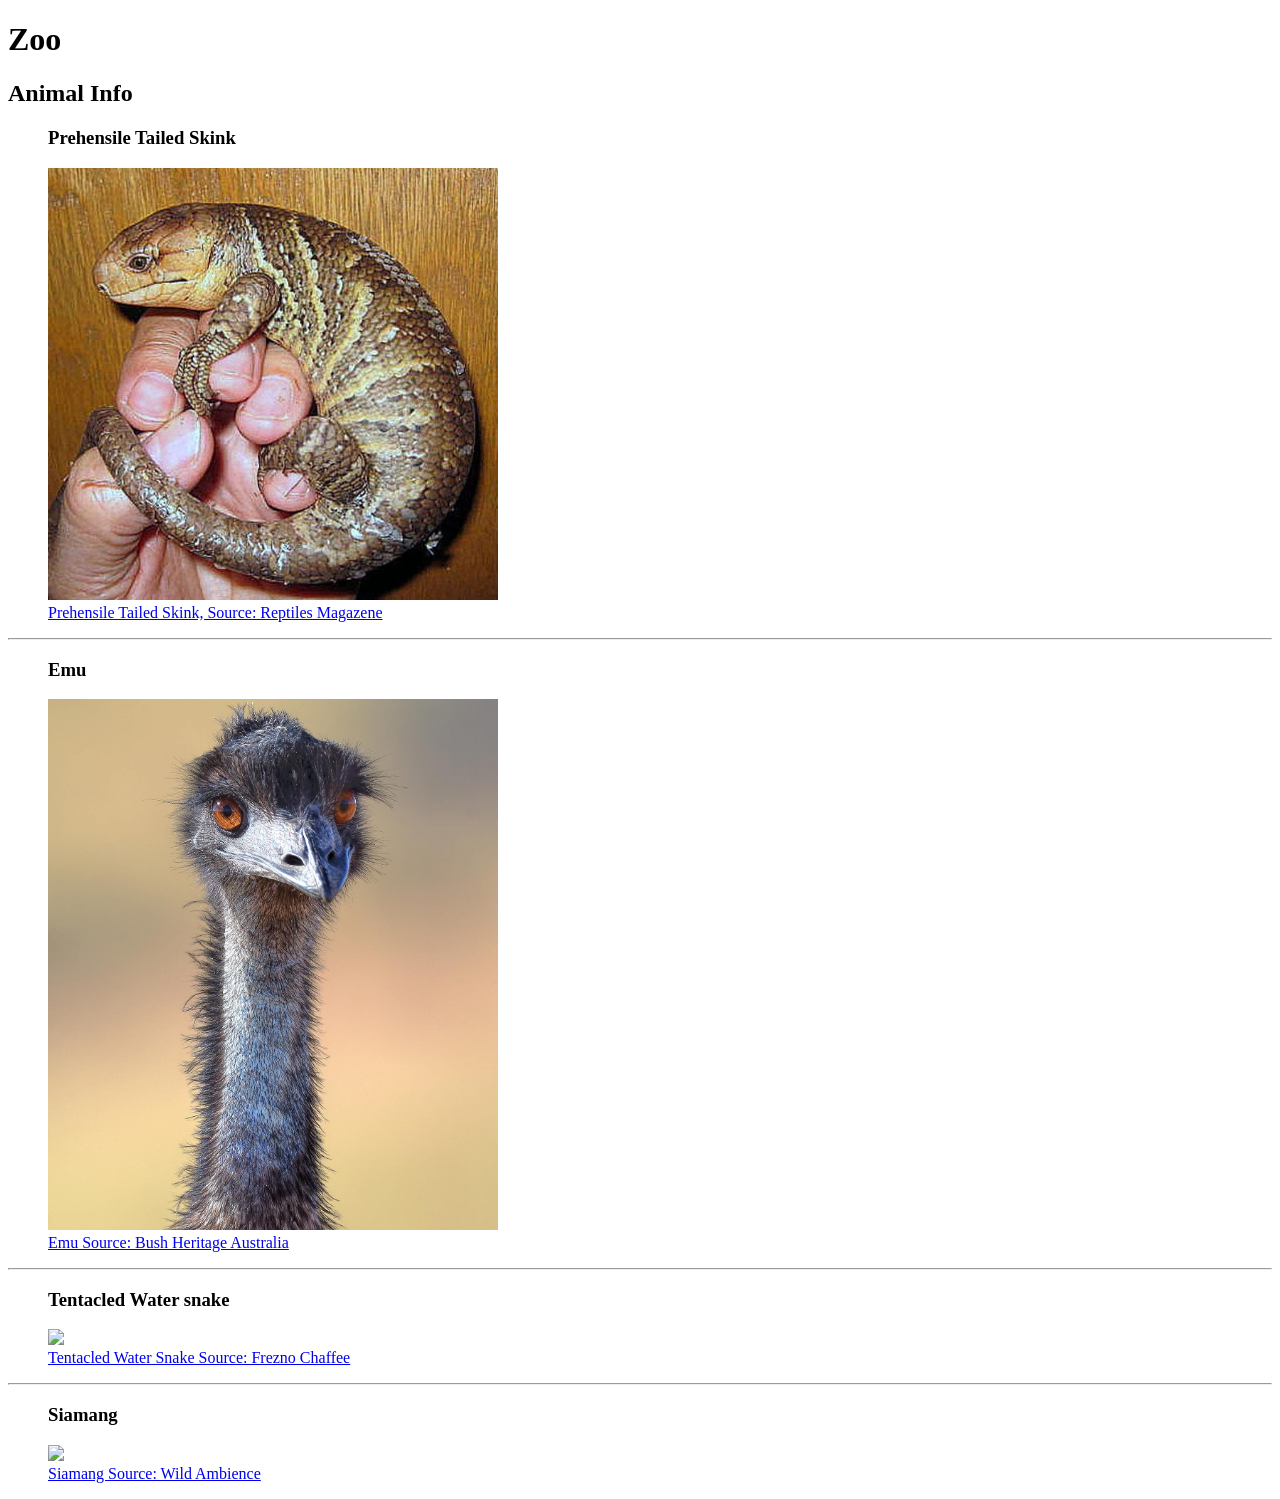
==== index.html @ 4fbe13e4 "Push" ====
<!DOCTYPE html>
<html lang="en">
<head>
    <meta charset="UTF-8">
    <meta name="viewport" content="width=device-width, initial-scale=1.0">
    <h1>Zoo</h1>
</head>
<body>
    <header>
        <h2>Animal Info</h2>
    </header>
    <main>
        <section id="Skink">
            <figure>
                <h3>Prehensile Tailed Skink</h3>
                <a href="Skink.html">
                    <img src="Image/prehensile-tail-skink.jpg" width="450">
                </a>
                <figcaption><a href="https://reptilesmagazine.com/breeding-prehensile-tailed-skinks">Prehensile Tailed Skink, Source: Reptiles Magazene</a></figcaption>
            </figure>
        </section>
        <hr>
        <section id="Emu">
            <figure>
                <h3>Emu</h3>
                <a href="Emu.html">
                    <img src="Image/Emu.jpg" width="450">
                </a>
                <figcaption><a href="https://www.bushheritage.org.au">Emu Source: Bush Heritage Australia</a></figcaption>
            </figure>
        </section>
        <hr>
        <section id="Water-Snake">
            <figure>
                <h3>Tentacled Water snake</h3>
                <a href="Water-Snake.html">
                    <img src="image/Tentacled_Water_Snake.jpg" width="450">
                </a>
                <figcaption><a href="https://fcz.org/">Tentacled Water Snake Source: Frezno Chaffee</a></figcaption>
            </figure>
        </section>
        <hr>
        <section id="Siamang">
            <figure>
            <h3>Siamang</h3>
            <a href="Siamang.html">
                <img src="image/Siamang.jpg" width="450">
            </a>
            <figcaption><a href="https://wildambience.com/">Siamang Source: Wild Ambience</a></figcaption>
            </figure>
        </section>
    </main>
</body>
</html>
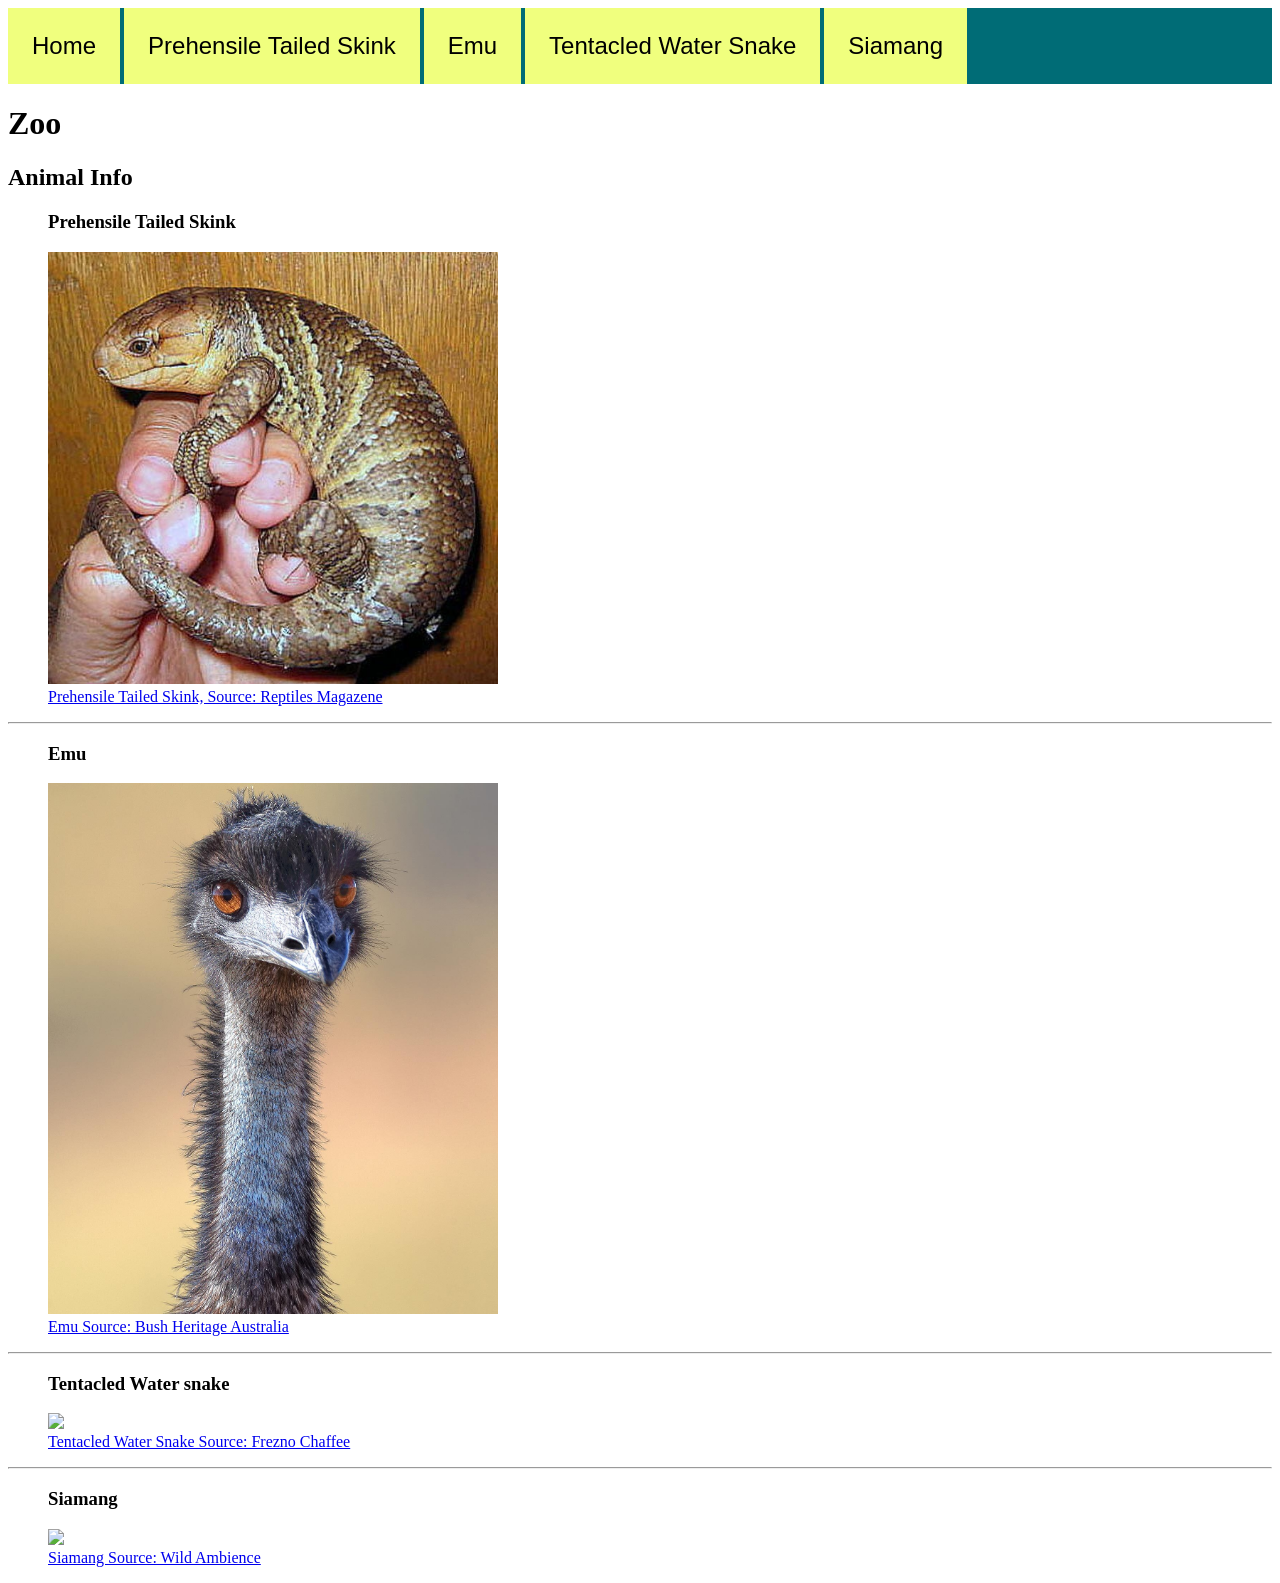
==== commit 123406b8: "Nav" ====
--- a/index.html
+++ b/index.html
@@ -3,10 +3,20 @@
 <head>
     <meta charset="UTF-8">
     <meta name="viewport" content="width=device-width, initial-scale=1.0">
-    <h1>Zoo</h1>
+    <link rel="stylesheet" href="Css/index.css">
 </head>
 <body>
     <header>
+        
+        <nav id="main-nav">
+            <a href="index.html">Home</a>
+            <a href="Skink.html">Prehensile Tailed Skink</a>
+            <a href="Emu.html">Emu</a>
+            <a href="Tentacled-Water-Snake.html">Tentacled Water Snake</a>
+            <a href="Siamang.html">Siamang</a>
+            
+        </nav>
+        <h1>Zoo</h1>
         <h2>Animal Info</h2>
     </header>
     <main>
--- a/Css/index.css
+++ b/Css/index.css
@@ -0,0 +1,19 @@
+nav#main-nav {
+    background-color: #006c76;
+}
+
+#main-nav a{
+    Background-color: #f0ff7e;
+    padding: 1em;
+    display: inline-block;
+    color: #000000;
+    font-size: 1.5rem;   
+    font-family: sans-serif;
+    text-decoration: none;
+    transition: all ease 300ms;
+}
+
+#main-nav a:hover{
+    background-color: #74E8F2;
+    color: #ffffff;
+}
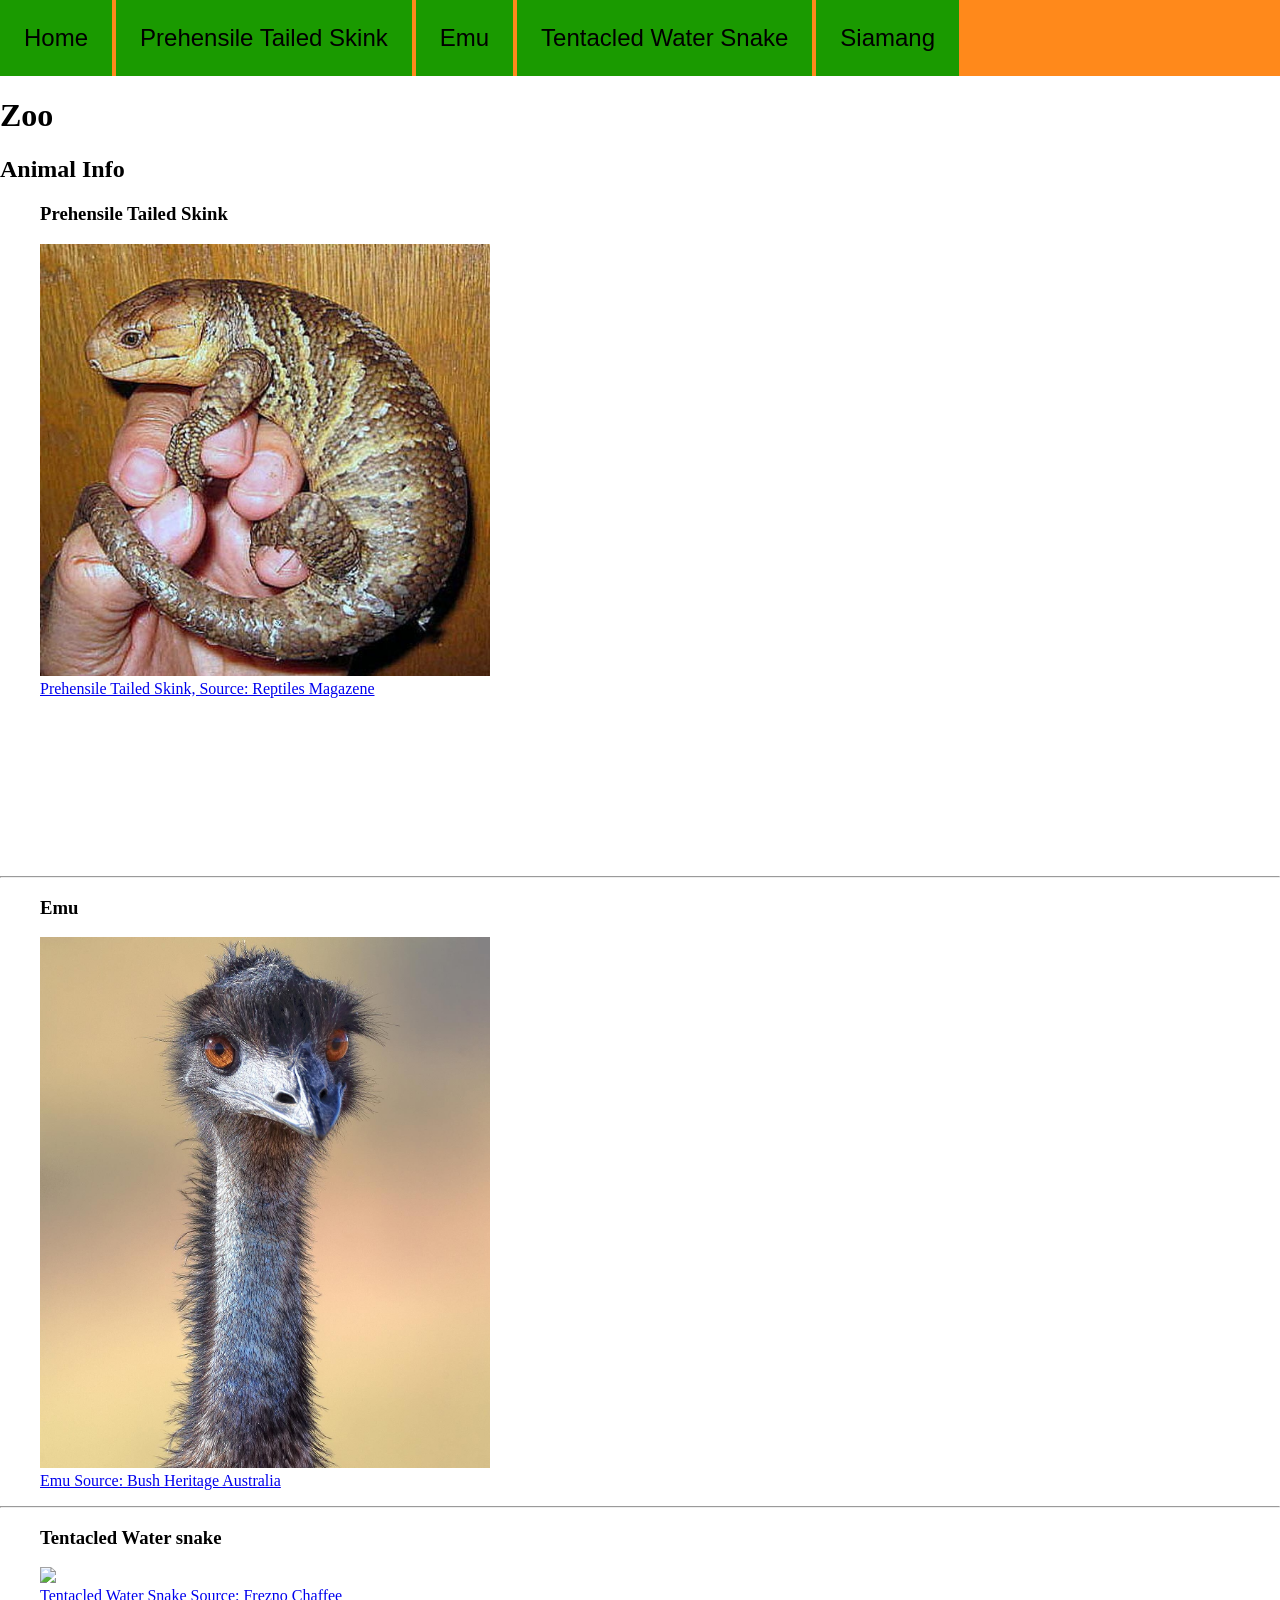
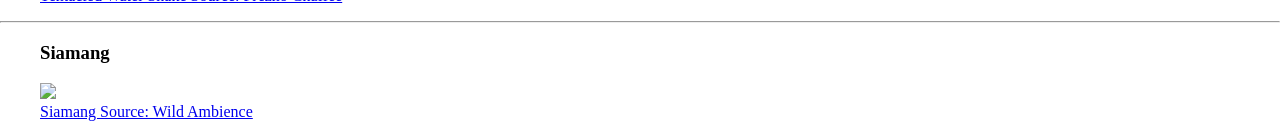
==== commit aa46f151: "nav" ====
--- a/index.html
+++ b/index.html
@@ -3,7 +3,7 @@
 <head>
     <meta charset="UTF-8">
     <meta name="viewport" content="width=device-width, initial-scale=1.0">
-    <link rel="stylesheet" href="Css/index.css">
+    <link rel="stylesheet" href="Css/app.css">
 </head>
 <body>
     <header>
@@ -28,6 +28,9 @@
                 </a>
                 <figcaption><a href="https://reptilesmagazine.com/breeding-prehensile-tailed-skinks">Prehensile Tailed Skink, Source: Reptiles Magazene</a></figcaption>
             </figure>
+            <svg>
+
+            </svg>
         </section>
         <hr>
         <section id="Emu">
--- a/Css/app.css
+++ b/Css/app.css
@@ -0,0 +1,27 @@
+body{
+    background-color: #ffffff;
+    margin:0;
+}
+nav#main-nav {
+    background-color: #ff891b;
+}
+
+#main-nav a{
+    Background-color: #1a9a00;
+    padding: 1em;
+    display: inline-block;
+    color: #000000;
+    font-size: 1.5rem;   
+    font-family: sans-serif;
+    text-decoration: none;
+    transition: all ease 300ms;
+}
+
+#main-nav a:hover{
+    background-color: #20c300;
+    color: #ffffff;
+}
+
+img:hover {
+    box-shadow: 6px 6px orange;
+}
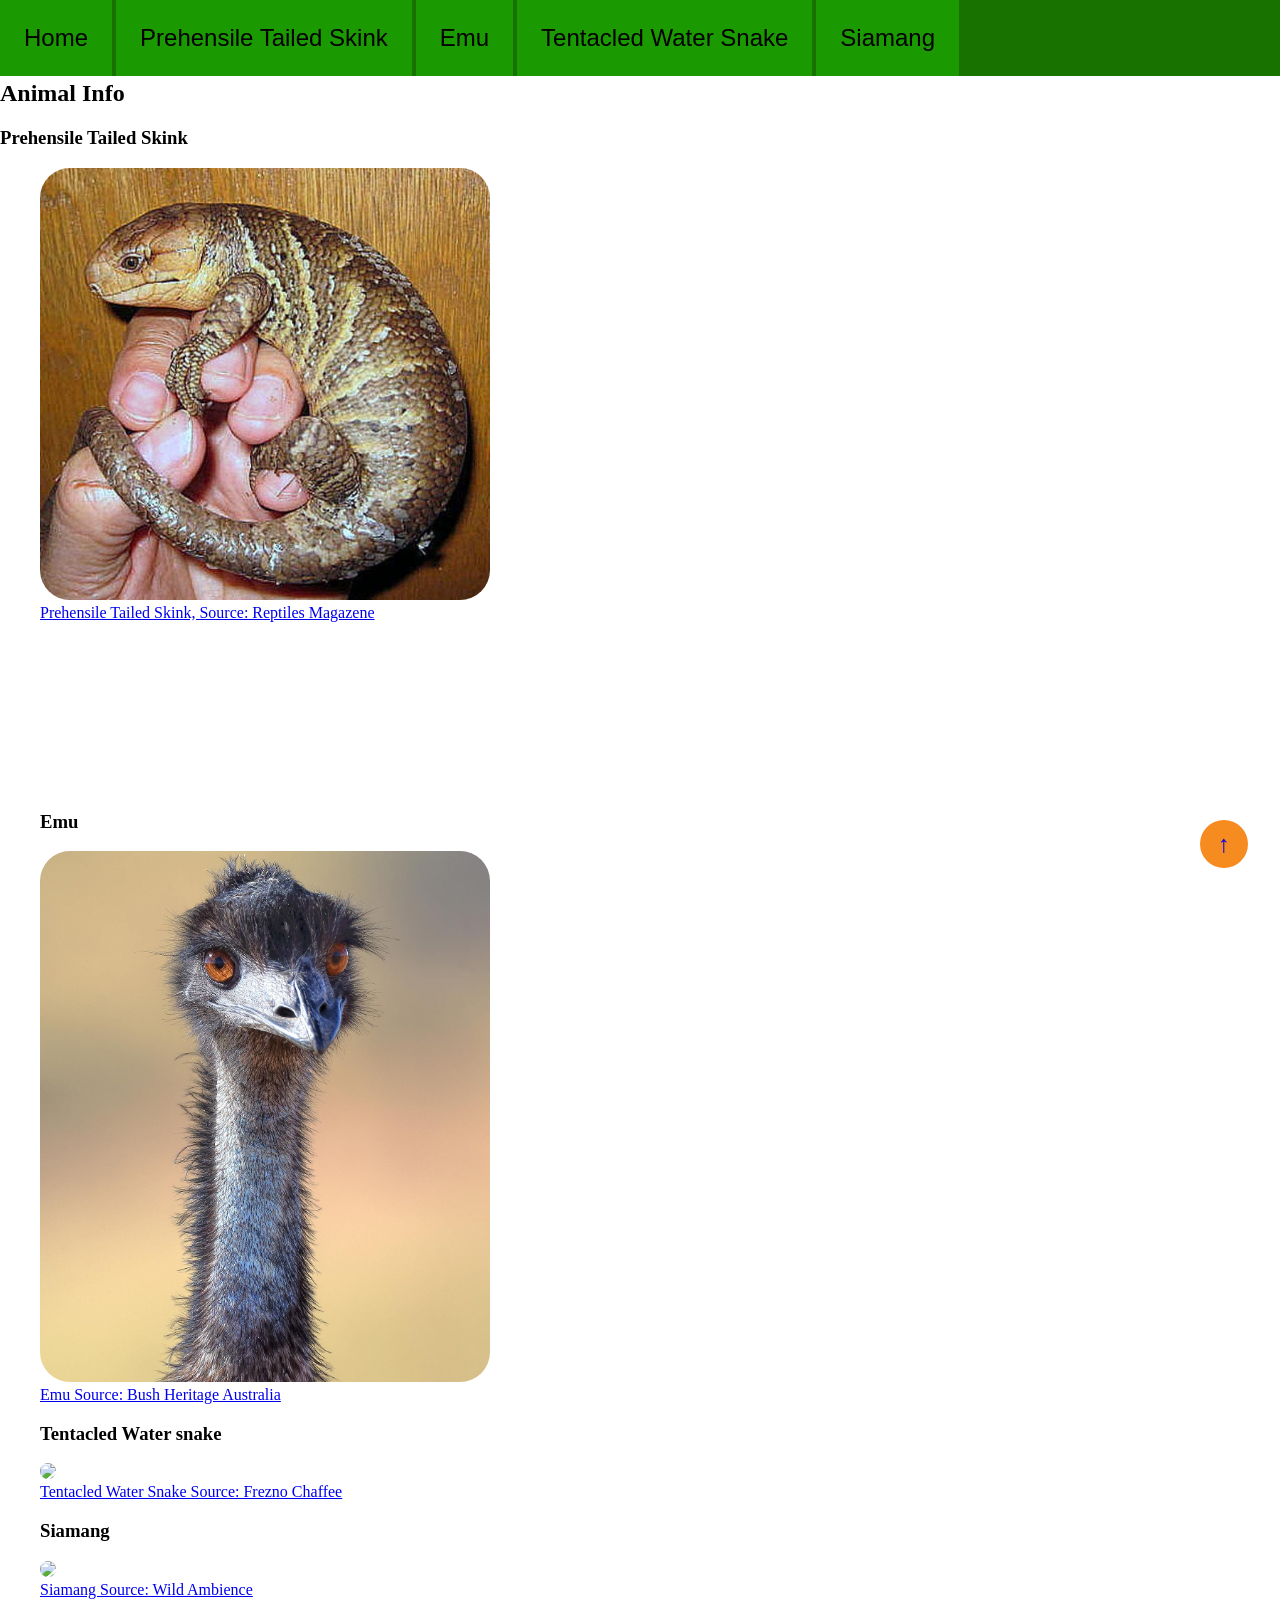
==== commit 8109b772: "did my nav bar and made a back to top button" ====
--- a/index.html
+++ b/index.html
@@ -6,6 +6,7 @@
     <link rel="stylesheet" href="Css/app.css">
 </head>
 <body>
+    <div id="top"></div>
     <header>
         
         <nav id="main-nav">
@@ -14,54 +15,63 @@
             <a href="Emu.html">Emu</a>
             <a href="Tentacled-Water-Snake.html">Tentacled Water Snake</a>
             <a href="Siamang.html">Siamang</a>
-            
         </nav>
         <h1>Zoo</h1>
         <h2>Animal Info</h2>
     </header>
     <main>
         <section id="Skink">
-            <figure>
-                <h3>Prehensile Tailed Skink</h3>
-                <a href="Skink.html">
-                    <img src="Image/prehensile-tail-skink.jpg" width="450">
+            <h3>Prehensile Tailed Skink</h3>
+            <a href="Skink.html">
+            <figure id="Image-Container">
+                    <img id="Homepage-Image" src="Image/prehensile-tail-skink.jpg" width="450">
                 </a>
                 <figcaption><a href="https://reptilesmagazine.com/breeding-prehensile-tailed-skinks">Prehensile Tailed Skink, Source: Reptiles Magazene</a></figcaption>
             </figure>
             <svg>
-
             </svg>
         </section>
-        <hr>
         <section id="Emu">
-            <figure>
+            <figure id="Image-Container">
                 <h3>Emu</h3>
                 <a href="Emu.html">
-                    <img src="Image/Emu.jpg" width="450">
+                    <img id="Homepage-Image" src="Image/Emu.jpg" width="450">
                 </a>
                 <figcaption><a href="https://www.bushheritage.org.au">Emu Source: Bush Heritage Australia</a></figcaption>
             </figure>
         </section>
-        <hr>
         <section id="Water-Snake">
-            <figure>
+            <figure id="Image-Container">
                 <h3>Tentacled Water snake</h3>
                 <a href="Water-Snake.html">
-                    <img src="image/Tentacled_Water_Snake.jpg" width="450">
+                    <img id="Homepage-Image" src="image/Tentacled_Water_Snake.jpg" width="450">
                 </a>
                 <figcaption><a href="https://fcz.org/">Tentacled Water Snake Source: Frezno Chaffee</a></figcaption>
             </figure>
         </section>
-        <hr>
         <section id="Siamang">
-            <figure>
+            <figure id="Image-Container">
             <h3>Siamang</h3>
             <a href="Siamang.html">
-                <img src="image/Siamang.jpg" width="450">
+                <img id="Homepage-Image" src="image/Siamang.jpg" width="450">
             </a>
             <figcaption><a href="https://wildambience.com/">Siamang Source: Wild Ambience</a></figcaption>
             </figure>
         </section>
     </main>
+    <a href="#top" class="back-to-top">↑</a>
+    <!-- <nav>
+        <ul class="Pagination">
+            <li>
+                <a href="">
+                    <span aria-hidden="true">&laquo;</span>
+                    <span class="UsusallyHidden"></span>
+                </a>
+            </li>
+            <li>
+                <a href=""
+            </li>
+        </ul>
+    </nav> -->
 </body>
 </html>
--- a/Css/app.css
+++ b/Css/app.css
@@ -3,7 +3,11 @@
     margin:0;
 }
 nav#main-nav {
-    background-color: #ff891b;
+    position: fixed;
+    background-color: #177200;
+    z-index: 100;
+    width: 100%;
+    top: 0rem;
 }
 
 #main-nav a{
@@ -20,8 +24,39 @@
 #main-nav a:hover{
     background-color: #20c300;
     color: #ffffff;
+    font-size: 1.6rem;
+    transition: all ease 300ms;
 }
 
-img:hover {
-    box-shadow: 6px 6px orange;
+img{
+    border-radius: 30px;
+}
+
+#Image-Container>img:hover{
+    box-shadow: 6px 6px #F68B1F;
+    transition: all ease 300ms;
+}
+
+img#Homepage-Image:hover {
+    filter: blur(2px);
+    transition: all ease 300ms;
+}
+
+.back-to-top{
+    position: fixed;
+    bottom: 2rem;
+    right: 2rem;
+    height: 3rem;
+    width: 3rem;
+    border-radius: 50%;
+    z-index: 100;
+    transition: background ease 300ms;
+    background: #F68B1F;
+    text-align: center;
+    line-height: 3rem;  
+    font-size: 1.5rem;
+    text-decoration: none;
+}
+html {
+    scroll-behavior: smooth;
 }
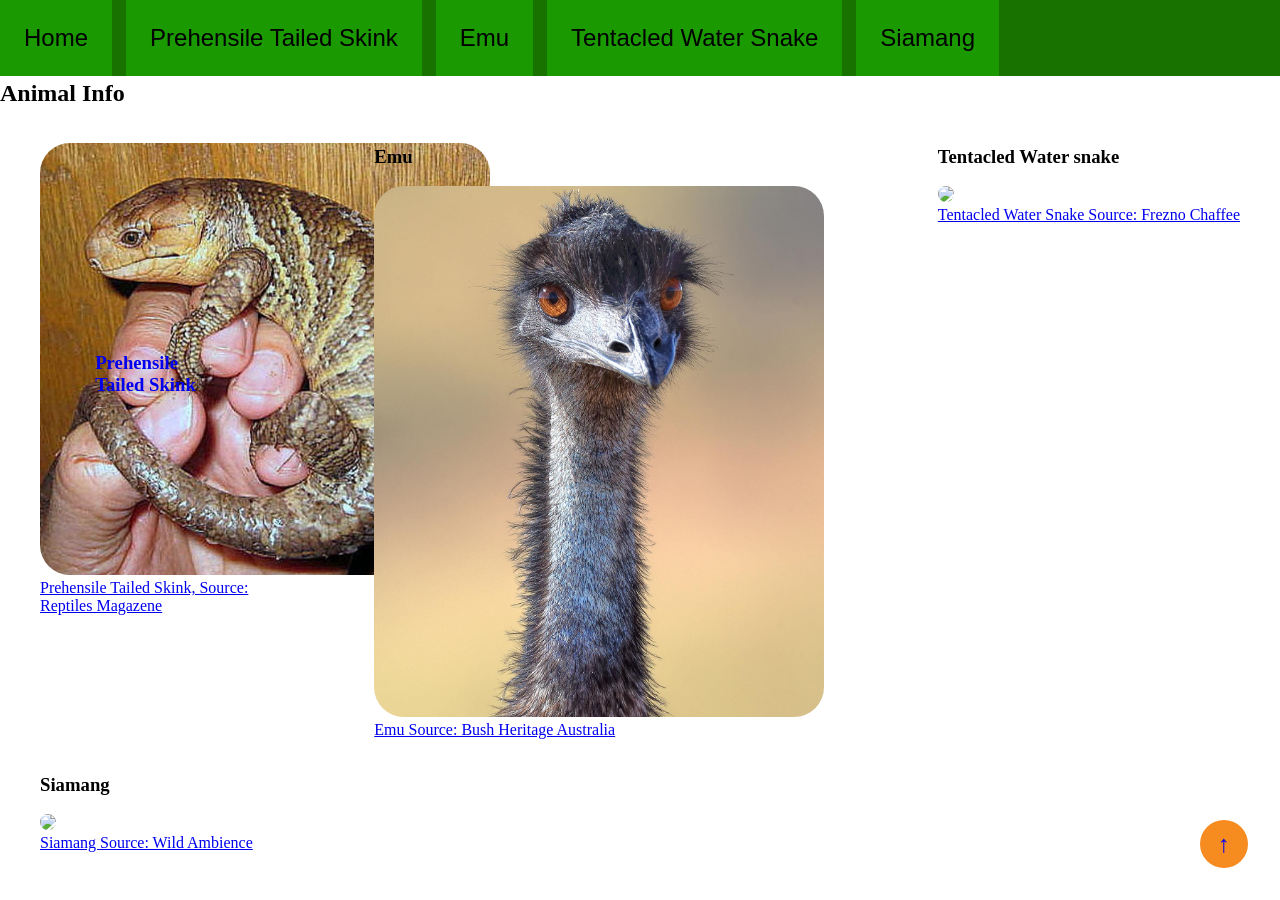
==== commit d6b58205: "Worked on images and text" ====
--- a/index.html
+++ b/index.html
@@ -19,41 +19,40 @@
         <h1>Zoo</h1>
         <h2>Animal Info</h2>
     </header>
-    <main>
-        <section id="Skink">
-            <h3>Prehensile Tailed Skink</h3>
+    <main class="flex">
+        <section id="Skink" class="Content-Box">
+            
             <a href="Skink.html">
-            <figure id="Image-Container">
-                    <img id="Homepage-Image" src="Image/prehensile-tail-skink.jpg" width="450">
-                </a>
-                <figcaption><a href="https://reptilesmagazine.com/breeding-prehensile-tailed-skinks">Prehensile Tailed Skink, Source: Reptiles Magazene</a></figcaption>
-            </figure>
-            <svg>
-            </svg>
+                <figure class="Image-Container">
+                    <img class="Homepage-Image" src="Image/prehensile-tail-skink.jpg" width="450">
+                    <h3 class="centered">Prehensile Tailed Skink</h3>
+                    <figcaption><a href="https://reptilesmagazine.com/breeding-prehensile-tailed-skinks">Prehensile Tailed Skink, Source: Reptiles Magazene</a></figcaption>
+                </figure>
+            </a>
         </section>
         <section id="Emu">
-            <figure id="Image-Container">
+            <figure class="Image-Container">
                 <h3>Emu</h3>
                 <a href="Emu.html">
-                    <img id="Homepage-Image" src="Image/Emu.jpg" width="450">
+                    <img class="Homepage-Image" src="Image/Emu.jpg" width="450">
                 </a>
                 <figcaption><a href="https://www.bushheritage.org.au">Emu Source: Bush Heritage Australia</a></figcaption>
             </figure>
         </section>
         <section id="Water-Snake">
-            <figure id="Image-Container">
+            <figure class="Image-Container">
                 <h3>Tentacled Water snake</h3>
                 <a href="Water-Snake.html">
-                    <img id="Homepage-Image" src="image/Tentacled_Water_Snake.jpg" width="450">
+                    <img class="Homepage-Image" src="image/Tentacled_Water_Snake.jpg" width="450">
+                    <figcaption><a href="https://fcz.org/">Tentacled Water Snake Source: Frezno Chaffee</a></figcaption>
                 </a>
-                <figcaption><a href="https://fcz.org/">Tentacled Water Snake Source: Frezno Chaffee</a></figcaption>
             </figure>
         </section>
         <section id="Siamang">
-            <figure id="Image-Container">
+            <figure class="Image-Container">
             <h3>Siamang</h3>
             <a href="Siamang.html">
-                <img id="Homepage-Image" src="image/Siamang.jpg" width="450">
+                <img class="Homepage-Image" src="image/Siamang.jpg" width="450">
             </a>
             <figcaption><a href="https://wildambience.com/">Siamang Source: Wild Ambience</a></figcaption>
             </figure>
--- a/Css/app.css
+++ b/Css/app.css
@@ -19,6 +19,8 @@
     font-family: sans-serif;
     text-decoration: none;
     transition: all ease 300ms;
+    margin-right: 10px;
+    font-family: 'Trebuchet MS', 'Lucida Sans Unicode', 'Lucida Grande', 'Lucida Sans', Arial, sans-serif;
 }
 
 #main-nav a:hover{
@@ -28,17 +30,44 @@
     transition: all ease 300ms;
 }
 
-img{
+main {
+    margin-top: 80px;
+}
+
+.flex{
+    display: flex;
+    flex-flow: row wrap;
+    justify-content: space-between;
+    max-width: 1360px;
+    margin: 0 auto;
+}
+.Content-Box{
+    width: 23.5%;
+}
+
+.Image-Container{
+    position: relative;
+}
+
+img.Homepage-Image{
+    text-align: center;
     border-radius: 30px;
 }
 
-#Image-Container>img:hover{
+.Image-Container>img:hover{
     box-shadow: 6px 6px #F68B1F;
     transition: all ease 300ms;
 }
+.Image-Container .centered{
+    position: absolute;
+    top: 45%;
+    left: 50%;
+    transform: translate(-50%,-50%);
+}
 
-img#Homepage-Image:hover {
+img.Homepage-Image:hover {
     filter: blur(2px);
+    
     transition: all ease 300ms;
 }
 
@@ -56,6 +85,11 @@
     line-height: 3rem;  
     font-size: 1.5rem;
     text-decoration: none;
+    transition: all ease 300ms;
+}
+
+.back-to-top:hover{
+    box-shadow: 3px 3px #000000;
 }
 html {
     scroll-behavior: smooth;
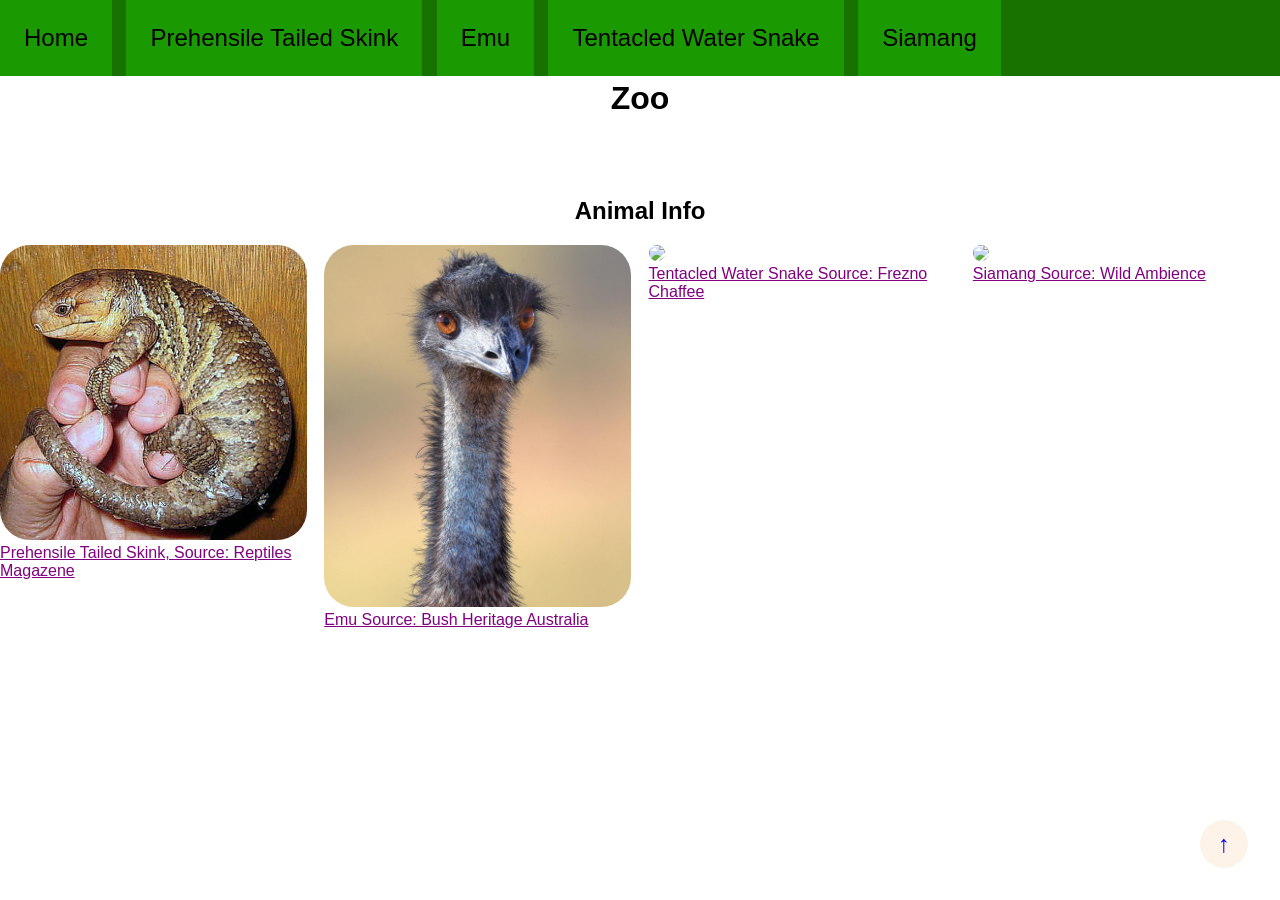
==== commit cb6ef73e: "finished the very bad css" ====
--- a/index.html
+++ b/index.html
@@ -16,46 +16,46 @@
             <a href="Tentacled-Water-Snake.html">Tentacled Water Snake</a>
             <a href="Siamang.html">Siamang</a>
         </nav>
-        <h1>Zoo</h1>
-        <h2>Animal Info</h2>
     </header>
+    <h1 class="homepageTitle">Zoo</h1>
+    <h2 class="homepageTitle">Animal Info</h2>
     <main class="flex">
         <section id="Skink" class="Content-Box">
             
             <a href="Skink.html">
                 <figure class="Image-Container">
-                    <img class="Homepage-Image" src="Image/prehensile-tail-skink.jpg" width="450">
+                    <img class="Homepage-Image" src="Image/prehensile-tail-skink.jpg" >
                     <h3 class="centered">Prehensile Tailed Skink</h3>
                     <figcaption><a href="https://reptilesmagazine.com/breeding-prehensile-tailed-skinks">Prehensile Tailed Skink, Source: Reptiles Magazene</a></figcaption>
                 </figure>
             </a>
         </section>
-        <section id="Emu">
-            <figure class="Image-Container">
-                <h3>Emu</h3>
-                <a href="Emu.html">
-                    <img class="Homepage-Image" src="Image/Emu.jpg" width="450">
-                </a>
-                <figcaption><a href="https://www.bushheritage.org.au">Emu Source: Bush Heritage Australia</a></figcaption>
+        <section id="Emu" class="Content-Box">
+            <a href="Emu.html">
+                <figure class="Image-Container">
+                    <img class="Homepage-Image" src="Image/Emu.jpg">
+                    <h3 class="centered">Emu</h3>
+                    <figcaption><a href="https://www.bushheritage.org.au">Emu Source: Bush Heritage Australia</a></figcaption>
+                </figure>
+            </a>
+        </section>
+        <section id="Water-Snake" class="Content-Box">
+            <a href="Water-Snake.html">
+                <figure class="Image-Container">
+                    <img class="Homepage-Image" src="image/Tentacled_Water_Snake.jpg">
+                    <h3 class="centered">Tentacled Water snake</h3>
+                    <figcaption><a href="https://fcz.org/">Tentacled Water Snake Source: Frezno Chaffee</a></figcaption>
+                </figure>
+            </a>
+        </section>
+        <section id="Siamang" class="Content-Box">
+            <a href="Siamang.html">
+                <figure class="Image-Container">
+                    <img class="Homepage-Image" src="image/Siamang.jpg">
+                    <h3 class="centered">Siamang</h3>
+                    <figcaption><a href="https://wildambience.com/">Siamang Source: Wild Ambience</a></figcaption>
             </figure>
-        </section>
-        <section id="Water-Snake">
-            <figure class="Image-Container">
-                <h3>Tentacled Water snake</h3>
-                <a href="Water-Snake.html">
-                    <img class="Homepage-Image" src="image/Tentacled_Water_Snake.jpg" width="450">
-                    <figcaption><a href="https://fcz.org/">Tentacled Water Snake Source: Frezno Chaffee</a></figcaption>
-                </a>
-            </figure>
-        </section>
-        <section id="Siamang">
-            <figure class="Image-Container">
-            <h3>Siamang</h3>
-            <a href="Siamang.html">
-                <img class="Homepage-Image" src="image/Siamang.jpg" width="450">
-            </a>
-            <figcaption><a href="https://wildambience.com/">Siamang Source: Wild Ambience</a></figcaption>
-            </figure>
+        </a>
         </section>
     </main>
     <a href="#top" class="back-to-top">↑</a>
--- a/Css/app.css
+++ b/Css/app.css
@@ -1,6 +1,9 @@
 body{
     background-color: #ffffff;
+    box-sizing: border-box;
+    padding: 0;
     margin:0;
+    font-family: sans-serif;
 }
 nav#main-nav {
     position: fixed;
@@ -30,6 +33,10 @@
     transition: all ease 300ms;
 }
 
+main a{
+    color: purple;
+}
+
 main {
     margin-top: 80px;
 }
@@ -40,36 +47,93 @@
     justify-content: space-between;
     max-width: 1360px;
     margin: 0 auto;
+    margin-left: auto;
+    margin-right: auto;
 }
 .Content-Box{
-    width: 23.5%;
+    width: 24%;
 }
 
 .Image-Container{
     position: relative;
+    margin: 0;
 }
 
 img.Homepage-Image{
     text-align: center;
     border-radius: 30px;
+    max-width: 100%;
+    object-fit: cover;
 }
 
 .Image-Container>img:hover{
     box-shadow: 6px 6px #F68B1F;
     transition: all ease 300ms;
 }
+
 .Image-Container .centered{
     position: absolute;
     top: 45%;
     left: 50%;
     transform: translate(-50%,-50%);
+    color: #ffffff;
+    opacity: 0;
+    transition: opacity all ease 100ms;
+}
+
+.Image-Container:hover .centered{
+    opacity: 1;
 }
 
 img.Homepage-Image:hover {
-    filter: blur(2px);
+    filter: blur(10px);
     
     transition: all ease 300ms;
 }
+
+.homepageTitle
+{
+    margin-top: 80px;
+    text-align: center;
+}
+
+.title{
+    text-align: center;
+}
+
+.subTitle{
+    margin-left: 20rem;
+    margin-right: 20rem;
+}
+
+.infoImg{
+    margin-left: 20rem;
+    margin-right: 20rem;
+}
+
+.infoLink{
+    margin-left: 20rem;
+    margin-right: 20rem;
+}
+
+.titleImg{
+    display: flex;
+    justify-content: center;
+}
+
+.titleLink{
+    text-align: center;
+}
+
+
+.text{
+    background-color: #facea3;
+    margin-left: 20rem;
+    margin-right: 20rem;
+}
+
+
+
 
 .back-to-top{
     position: fixed;
@@ -80,9 +144,9 @@
     border-radius: 50%;
     z-index: 100;
     transition: background ease 300ms;
-    background: #F68B1F;
+    background: #FEF3E9;
     text-align: center;
-    line-height: 3rem;  
+    line-height: 3rem;
     font-size: 1.5rem;
     text-decoration: none;
     transition: all ease 300ms;
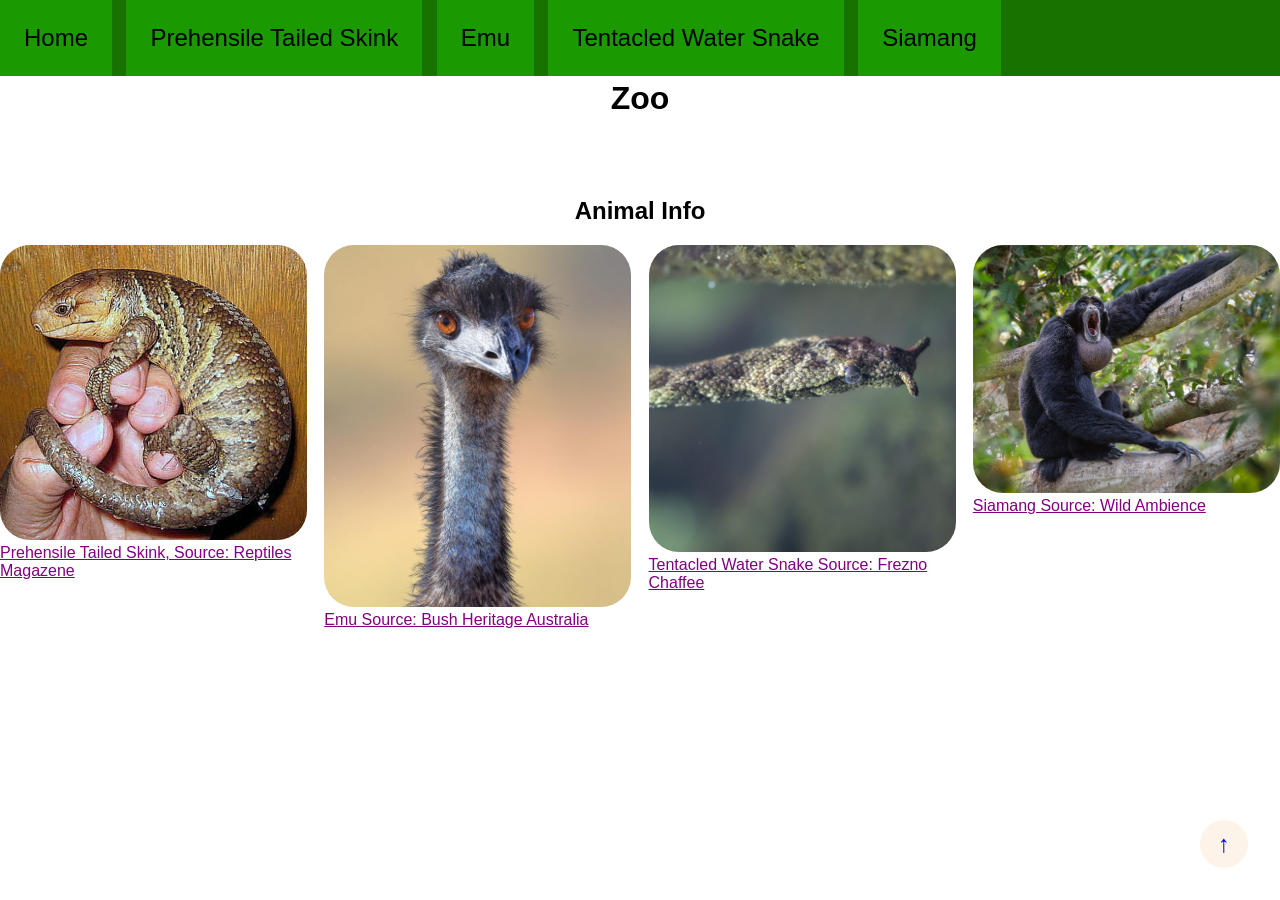
==== commit 653849df: "Update index.html" ====
--- a/index.html
+++ b/index.html
@@ -42,7 +42,7 @@
         <section id="Water-Snake" class="Content-Box">
             <a href="Water-Snake.html">
                 <figure class="Image-Container">
-                    <img class="Homepage-Image" src="image/Tentacled_Water_Snake.jpg">
+                    <img class="Homepage-Image" src="Image/Tentacled_Water_Snake.jpg">
                     <h3 class="centered">Tentacled Water snake</h3>
                     <figcaption><a href="https://fcz.org/">Tentacled Water Snake Source: Frezno Chaffee</a></figcaption>
                 </figure>
@@ -51,7 +51,7 @@
         <section id="Siamang" class="Content-Box">
             <a href="Siamang.html">
                 <figure class="Image-Container">
-                    <img class="Homepage-Image" src="image/Siamang.jpg">
+                    <img class="Homepage-Image" src="Image/Siamang.jpg">
                     <h3 class="centered">Siamang</h3>
                     <figcaption><a href="https://wildambience.com/">Siamang Source: Wild Ambience</a></figcaption>
             </figure>
